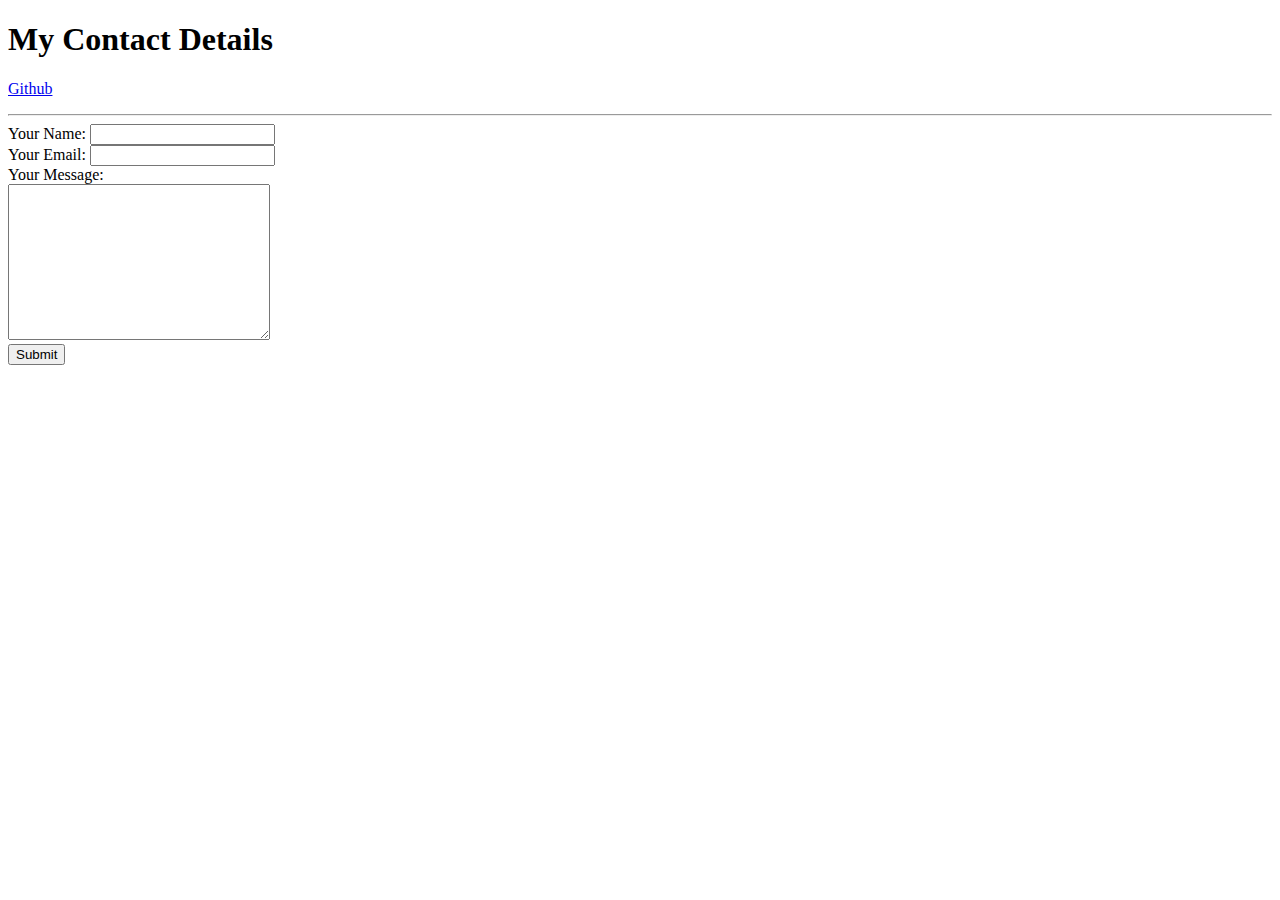
==== contact-me.html @ 18d2596c "Added correct files" ====
<!DOCTYPE html>
<html>
    <head>
        <meta charset="UTF-8">
        <title>Contact Me</title>
    </head>
    <body>
        <h1>My Contact Details</h1>
        <p><a href = "https://github.com/PathFinder5">Github</a></p>
        <hr>
        <form action="mailto:daniel.vrabii@gmail.com" enctype = "text/plain">
            <label for="">Your Name:</label>
            <input type="text", name="your name"><br>
            <label for="">Your Email:</label>
            <input type="email" name="your email"><br>
            <label for="">Your Message:</label><br>
            <textarea name="" id="" cols="30" rows="10"></textarea><br>
            <input type="submit" name="">
        </form>
    </body>
</html>
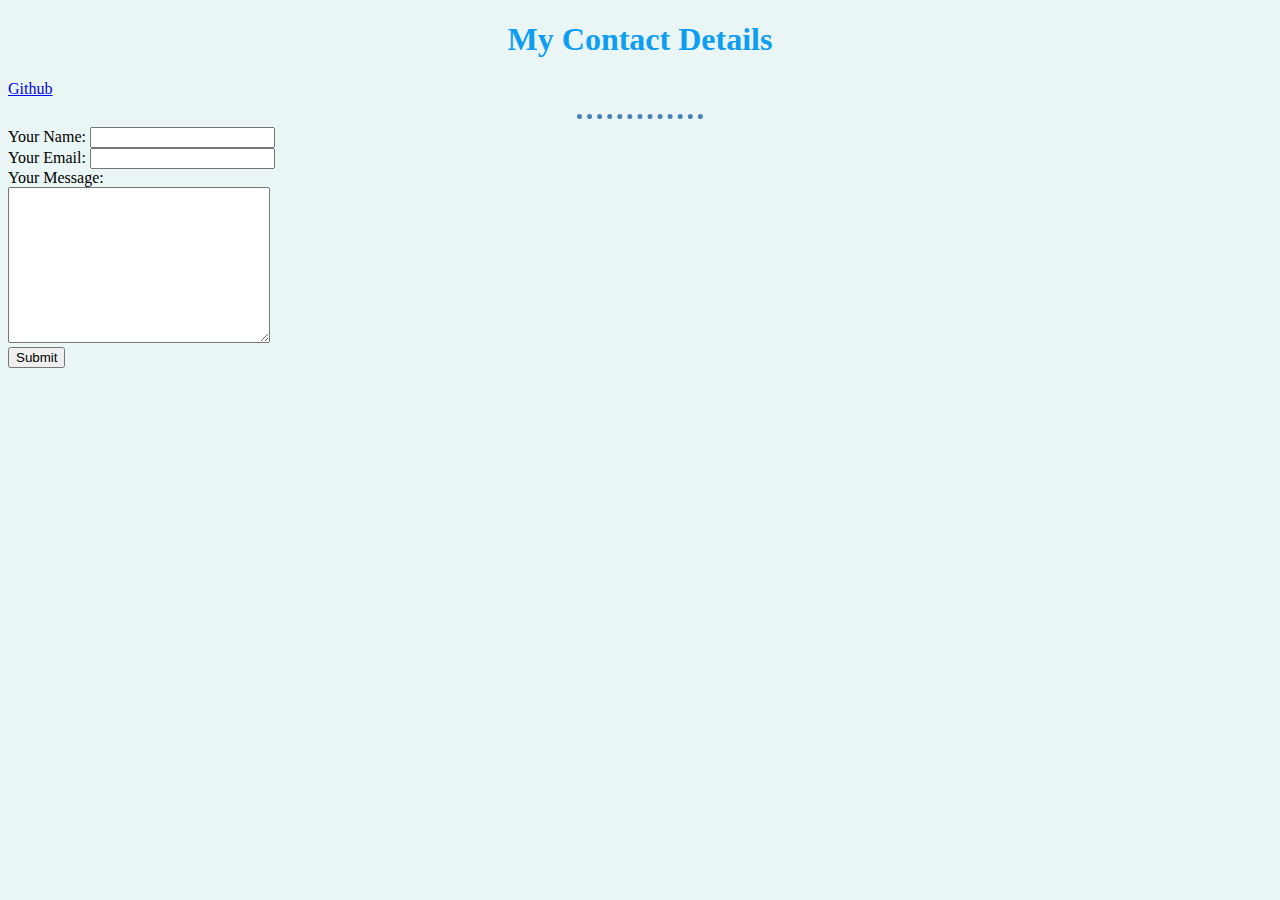
==== commit 2981285e: "Added style css file" ====
--- a/contact-me.html
+++ b/contact-me.html
@@ -3,6 +3,7 @@
     <head>
         <meta charset="UTF-8">
         <title>Contact Me</title>
+        <link rel="stylesheet" href="css/style.css">
     </head>
     <body>
         <h1>My Contact Details</h1>
--- a/css/style.css
+++ b/css/style.css
@@ -0,0 +1,29 @@
+body{
+    background-color:#EAF6F6;
+}
+
+hr{
+    border-style: none;
+    border-color:steelblue;
+    border-top-style: dotted; 
+    border-width: 5px;
+    width: 10%;
+}
+
+h1{
+    color: #0e9df0;
+    text-align:center;
+}
+
+h3{
+    color: #66BFBF;
+}
+
+#profile-pic
+{
+    border-radius: 100%;
+}
+
+#profile-pic:hover {
+    border-radius: 30%;
+}